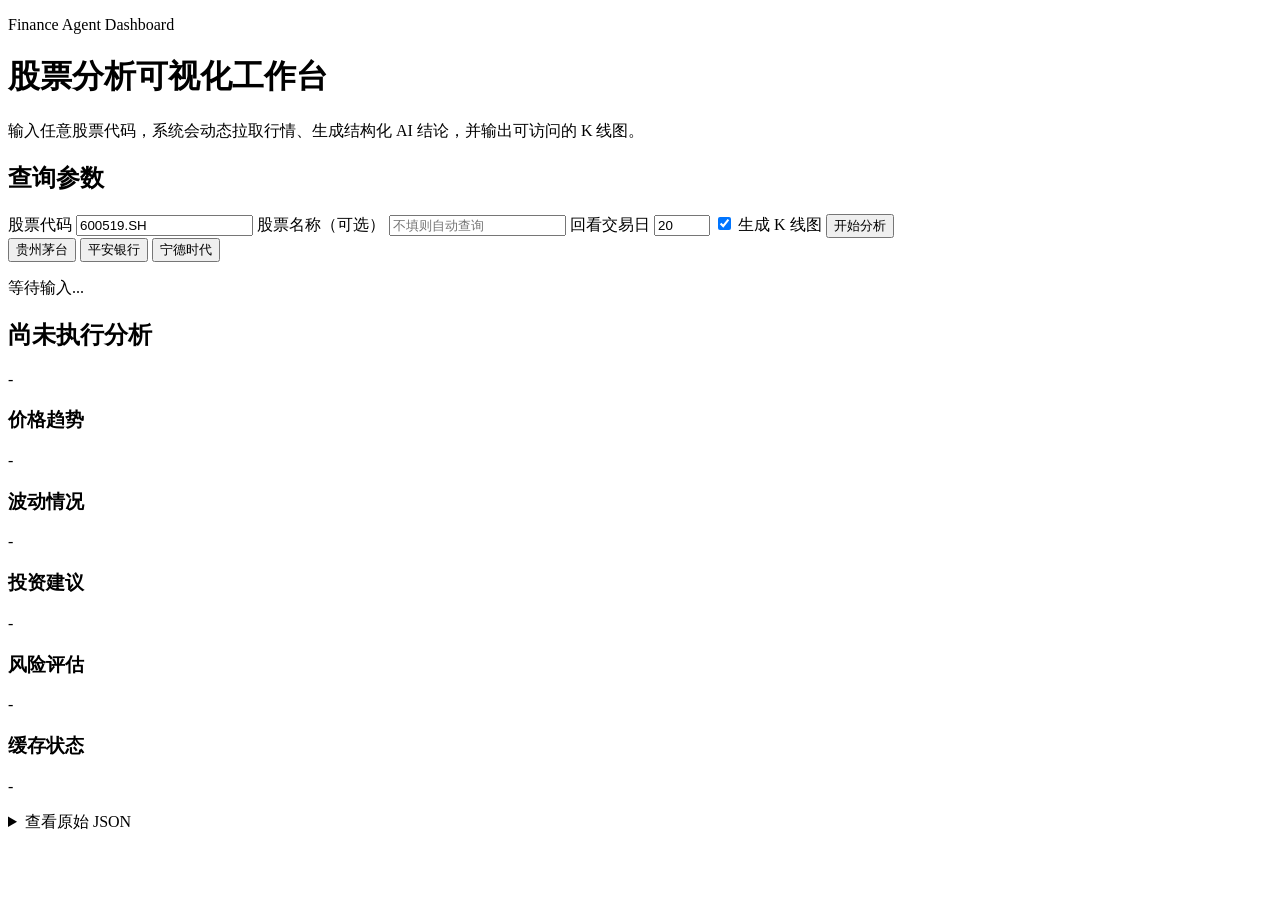
==== web/index.html @ 1c0387bd "feat: add visual frontend dashboard and ttl cache metrics" ====
<!doctype html>
<html lang="zh-CN">
  <head>
    <meta charset="UTF-8" />
    <meta name="viewport" content="width=device-width, initial-scale=1.0" />
    <title>Finance Agent 可视化分析台</title>
    <link rel="preconnect" href="https://fonts.googleapis.com" />
    <link rel="preconnect" href="https://fonts.gstatic.com" crossorigin />
    <link
      href="https://fonts.googleapis.com/css2?family=Noto+Sans+SC:wght@400;500;700;800&family=ZCOOL+XiaoWei&display=swap"
      rel="stylesheet"
    />
    <link rel="stylesheet" href="/assets/styles.css" />
  </head>
  <body>
    <div class="bg-layer bg-one"></div>
    <div class="bg-layer bg-two"></div>

    <main class="page">
      <header class="hero card">
        <p class="hero-kicker">Finance Agent Dashboard</p>
        <h1>股票分析可视化工作台</h1>
        <p>
          输入任意股票代码，系统会动态拉取行情、生成结构化 AI 结论，并输出可访问的 K 线图。
        </p>
      </header>

      <section class="layout">
        <aside class="panel card">
          <h2>查询参数</h2>
          <form id="analyze-form">
            <label>
              股票代码
              <input id="stock-code" type="text" value="600519.SH" placeholder="例如 600519.SH" required />
            </label>

            <label>
              股票名称（可选）
              <input id="stock-name" type="text" placeholder="不填则自动查询" />
            </label>

            <label>
              回看交易日
              <input id="lookback-days" type="number" min="5" max="120" value="20" />
            </label>

            <label class="checkbox">
              <input id="include-chart" type="checkbox" checked />
              <span>生成 K 线图</span>
            </label>

            <button id="submit-btn" type="submit">开始分析</button>
          </form>

          <div class="quick-row">
            <button class="quick" data-code="600519.SH">贵州茅台</button>
            <button class="quick" data-code="000001.SZ">平安银行</button>
            <button class="quick" data-code="300750.SZ">宁德时代</button>
          </div>

          <p id="status" class="status idle">等待输入...</p>
        </aside>

        <section class="result card" id="result-panel">
          <div class="result-head">
            <h2 id="result-title">尚未执行分析</h2>
            <p id="result-time">-</p>
          </div>

          <div class="insight-grid">
            <article class="insight-card">
              <h3>价格趋势</h3>
              <p id="trend-text">-</p>
            </article>
            <article class="insight-card">
              <h3>波动情况</h3>
              <p id="volatility-text">-</p>
            </article>
            <article class="insight-card">
              <h3>投资建议</h3>
              <p id="advice-text">-</p>
            </article>
            <article class="insight-card">
              <h3>风险评估</h3>
              <p id="risk-text">-</p>
            </article>
          </div>

          <div class="metric-grid" id="metric-grid"></div>

          <div class="chart-wrap" id="chart-wrap" hidden>
            <div class="chart-head">
              <h3>K 线图</h3>
              <a id="chart-link" href="#" target="_blank" rel="noreferrer">在新窗口查看</a>
            </div>
            <img id="chart-image" alt="K线图" />
          </div>

          <div class="cache-box">
            <h3>缓存状态</h3>
            <p id="cache-text">-</p>
          </div>

          <div id="warnings-box" class="warnings" hidden></div>

          <details>
            <summary>查看原始 JSON</summary>
            <pre id="raw-json">{}</pre>
          </details>
        </section>
      </section>
    </main>

    <script src="/assets/app.js" defer></script>
  </body>
</html>
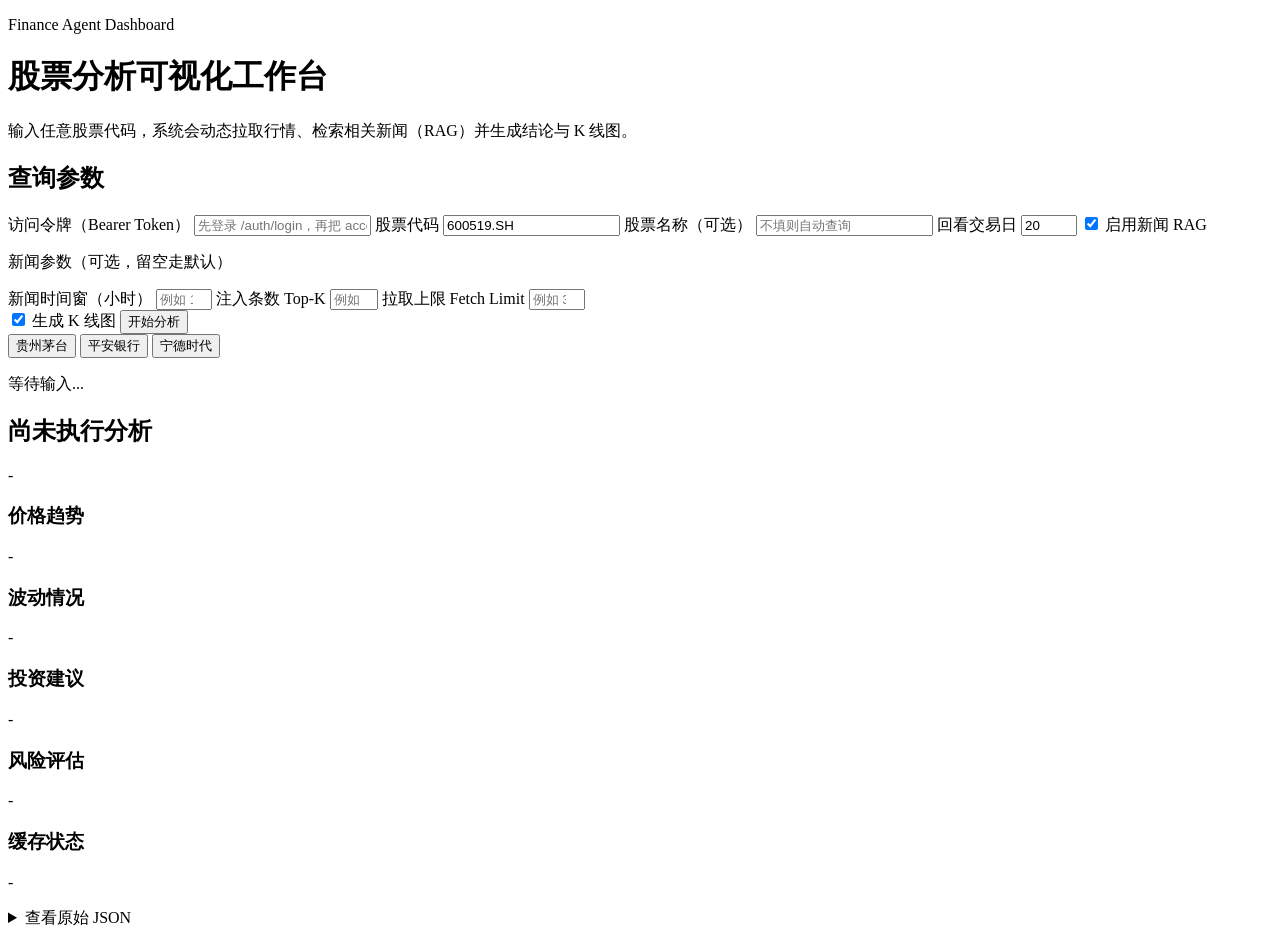
==== commit 5b0a8f5e: "feat: add auth system and cloud deployment templates" ====
--- a/web/index.html
+++ b/web/index.html
@@ -20,15 +20,18 @@
       <header class="hero card">
         <p class="hero-kicker">Finance Agent Dashboard</p>
         <h1>股票分析可视化工作台</h1>
-        <p>
-          输入任意股票代码，系统会动态拉取行情、生成结构化 AI 结论，并输出可访问的 K 线图。
-        </p>
+        <p>输入任意股票代码，系统会动态拉取行情、检索相关新闻（RAG）并生成结论与 K 线图。</p>
       </header>
 
       <section class="layout">
         <aside class="panel card">
           <h2>查询参数</h2>
           <form id="analyze-form">
+            <label>
+              访问令牌（Bearer Token）
+              <input id="auth-token" type="text" placeholder="先登录 /auth/login，再把 access_token 粘贴到这里" />
+            </label>
+
             <label>
               股票代码
               <input id="stock-code" type="text" value="600519.SH" placeholder="例如 600519.SH" required />
@@ -43,6 +46,27 @@
               回看交易日
               <input id="lookback-days" type="number" min="5" max="120" value="20" />
             </label>
+
+            <label class="checkbox">
+              <input id="include-news" type="checkbox" checked />
+              <span>启用新闻 RAG</span>
+            </label>
+
+            <div class="news-params">
+              <p class="param-title">新闻参数（可选，留空走默认）</p>
+              <label>
+                新闻时间窗（小时）
+                <input id="news-lookback-hours" type="number" min="6" max="720" placeholder="例如 168" />
+              </label>
+              <label>
+                注入条数 Top-K
+                <input id="news-top-k" type="number" min="1" max="20" placeholder="例如 8" />
+              </label>
+              <label>
+                拉取上限 Fetch Limit
+                <input id="news-fetch-limit" type="number" min="20" max="500" placeholder="例如 300" />
+              </label>
+            </div>
 
             <label class="checkbox">
               <input id="include-chart" type="checkbox" checked />
@@ -96,6 +120,19 @@
             <img id="chart-image" alt="K线图" />
           </div>
 
+          <div class="news-box" id="news-box" hidden>
+            <div class="news-head">
+              <h3>新闻证据（RAG）</h3>
+              <span id="news-count">0 条</span>
+            </div>
+            <div id="news-list"></div>
+          </div>
+
+          <div class="news-debug" id="news-debug" hidden>
+            <h3>新闻调试信息</h3>
+            <p id="news-debug-text">-</p>
+          </div>
+
           <div class="cache-box">
             <h3>缓存状态</h3>
             <p id="cache-text">-</p>
